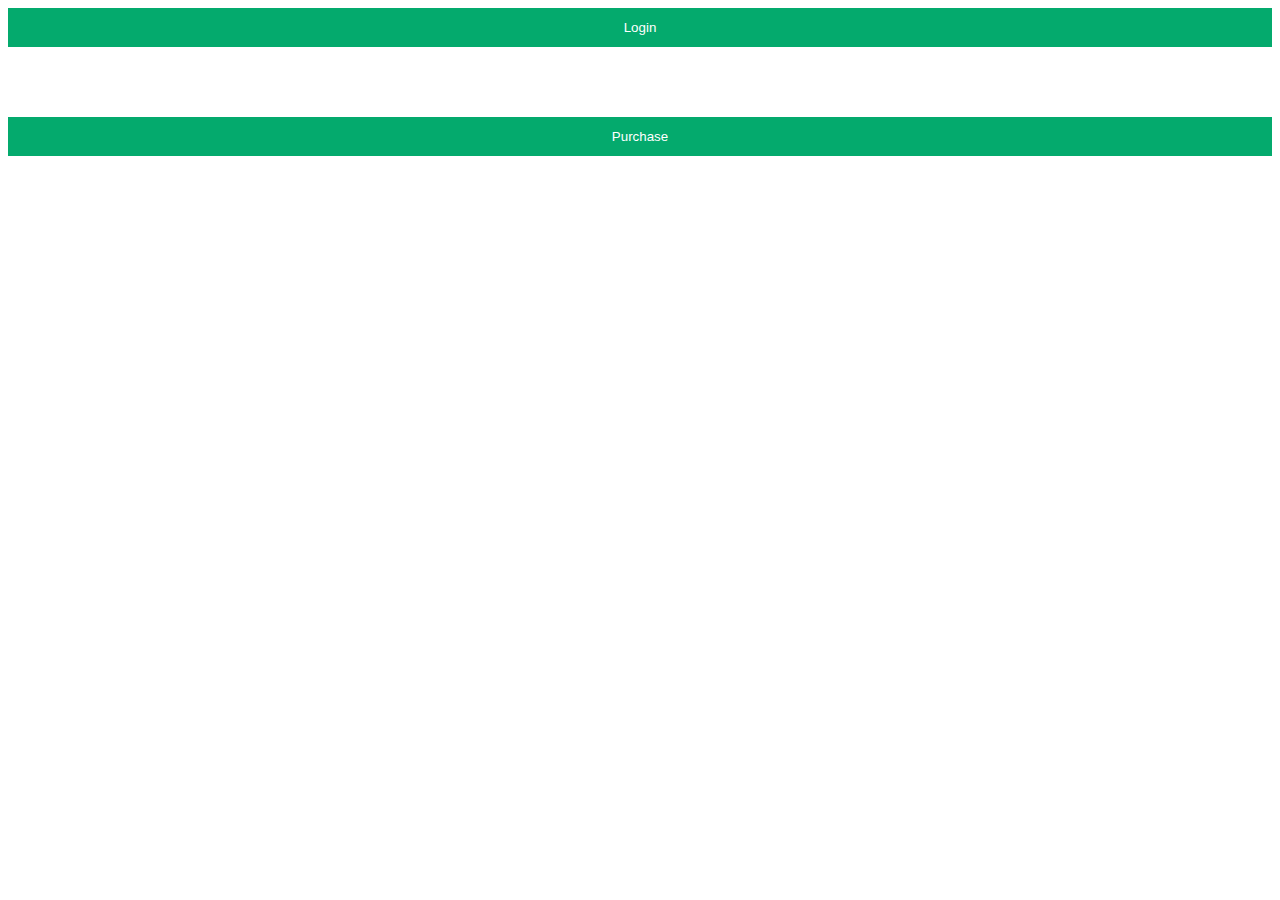
==== index.html @ 7ccae774 "Created a Modal" ====
<!DOCTYPE html>
<html lang="en">
<head>
    <meta charset="UTF-8">
    <meta name="viewport" content="width=device-width, initial-scale=1.0">
    <title>Document</title>
    <link rel="stylesheet" href="./Css/index.css">
    <link rel="stylesheet" href="https://cdnjs.cloudflare.com/ajax/libs/font-awesome/6.6.0/css/all.min.css" integrity="sha512-Kc323vGBEqzTmouAECnVceyQqyqdsSiqLQISBL29aUW4U/M7pSPA/gEUZQqv1cwx4OnYxTxve5UMg5GT6L4JJg==" crossorigin="anonymous" referrerpolicy="no-referrer" />
</head>
<body>
    <!-- <form>
        <div class="image-holder">
            <img src="https://images.unsplash.com/photo-1721228426981-fd7c37ff6870?w=700&auto=format&fit=crop&q=60&ixlib=rb-4.0.3&ixid=M3wxMjA3fDB8MHxmZWF0dXJlZC1waG90b3MtZmVlZHwxMHx8fGVufDB8fHx8fA%3D%3D" alt="profile picture">
        </div>
        <div class="form-container">
            <label for="uname"><b>Username</b></label>
            <input type="text" placeholder="Enter Username" required >

            <label for="pword"><b>Password</b></label>
            <input type="password" placeholder="Enter Password" required >
            
            <button type="submit">Login</button>

            <input type="checkbox" checked = "checked">
        </div>

        <div class="form-container">
            <button type="button" class="cancelbtn">Cancel</button>
            <span class="psw">Forget <a href="#">password ?</a></span>
        </div>
    </form> -->

    <!-- Button to open the modal login form -->
     <button onclick="document.getElementById('id01').style.display='block'">Login</button>

     <!-- The modal -->
      <div id="id01" class="modal">
        <span onclick="document.getElementById('id01').style.display='none'" class="close" title="Close Modal">
        &times;
        </span>

        <!-- The modal content -->
         <form class="modal-content animate">
            <div class="image-holder">
                <img src="https://images.unsplash.com/photo-1721228426981-fd7c37ff6870?w=700&auto=format&fit=crop&q=60&ixlib=rb-4.0.3&ixid=M3wxMjA3fDB8MHxmZWF0dXJlZC1waG90b3MtZmVlZHwxMHx8fGVufDB8fHx8fA%3D%3D" alt="profile picture">
            </div>
            <div class="form-container">
                <label for="uname"><b>Username</b></label>
                <input type="text" placeholder="Enter Username" required >
    
                <label for="pword"><b>Password</b></label>
                <input type="password" placeholder="Enter Password" required >
                
                <button type="submit">Login</button>
    
                <input type="checkbox" checked = "checked">
            </div>
    
            <div class="form-container">
                <button type="button" class="cancelbtn" onclick="document.getElementById('id01').style.display='none'">Cancel</button>
                <span class="psw">Forget <a href="#">password ?</a></span>
            </div>
         </form>
      </div>

      <!-- Exercise -->
      <!-- Create a pop up that lets a user know that his/her order has been received. The functionality should be done using JavaScript -->

      <button id="purchase-btn">Purchase</button>

      <!-- The Modal -->
       <div id="id02" class="modal2">
        <div class="modal-content2">
        <div class="image-container">
            <i class="fa-solid fa-check"></i>
        </div>
        <h1>Purchase Successful</h1>
        <p>Your order has been received</p>
        <button id="btn">Close</button>
        </div>
       </div>
<script src="./JavaScript/java.js"></script>
</body>
</html>
---- Css/index.css ----
form {
    border: 3px solid #f1f1f1;
}

input[type = "text"], input[type = "password"] {
    display: inline-block;
    width: 100%;
    padding: 12px 20px;
    margin: 8px 0;
    border: 1px solid #ccc;
    box-sizing: border-box;
}

button {
    background-color: #04aa6d;
    color: white;
    padding: 12px 20px;
    border: none;
    cursor: pointer;
    width: 100%;
    margin-bottom: 70px;
}

button:hover {
    opacity: 0.8;
}

.cancelbtn {
    background-color: #f44336;
    padding: 10px 18px;
    width: auto;
}

.image-holder {
    text-align: center;
    margin: 24px 0 12px 0;
}

img {
    width: 250px;
    height: 250px;
    object-fit: cover;
    border-radius: 50%;
}

.form-container {
    padding: 10px;
}

span.psw {
    float: right;
    padding-top: 16px;
}

/* The Modal (background) */
.modal {
    display: none; /* Hidden by default */
    z-index: 1; /* Stay in place */
    position: fixed; /* Sit on top */
    left: 0;
    top: 0;
    width: 100%; /* Full width */
    overflow: auto; /* Enable scroll if needed */
    height: 100%;  /* Full height */
    background-color: rgb(0, 0, 0); /* Fall back color */
    background-color: rgba(0, 0, 0, 0.4); /* Black w/opacity */
    padding: 60px;
}

/* Modal Content/ Box */
.modal-content {
    background-color: #fefefe;
    width: 80%;
    position: absolute;
    margin: 5px auto;  /* 15% from the top and centered */
    border: 1px solid #888; /* Could be more or less, depending on screen size */
}

/* The close button */
.close {
    position: absolute;
    right: 25px;
    top: 0;
    font-size: 35px;
    font-weight: bold;
}

.close:hover, .close:focus {
    color: red;
    cursor: pointer;
}

/* Exercise Modal Styles */
.modal2 {
    display: none;
    width: 100%;
    height: 100%;
    padding: 50px;
    overflow: auto;
    background-color: black;
    background-color: rgba(0, 0, 0, 0.4);
    z-index: 1;
}

.modal-content2 {
    background-color: #fefefe;
    width: 80%;
    margin: 5px auto;
    border: 1px solid #888;
    text-align: center;
}

.image-container {
   background-color: #04aa6d;
   width: 50px;
   height: 50px;
   border-radius: 50%;
   margin: -20px auto;
}

i {
    font-size: 28px;
    color: white;
    padding: 5px;
    margin: 6px 7px;
    font-weight: bold;
}

#btn {
    width: auto;
    background-color: red;
    color: white;
    border-radius: 4px;
    cursor: pointer;
}

#btn:hover, .btn:focus {
    opacity: 0.5;
}
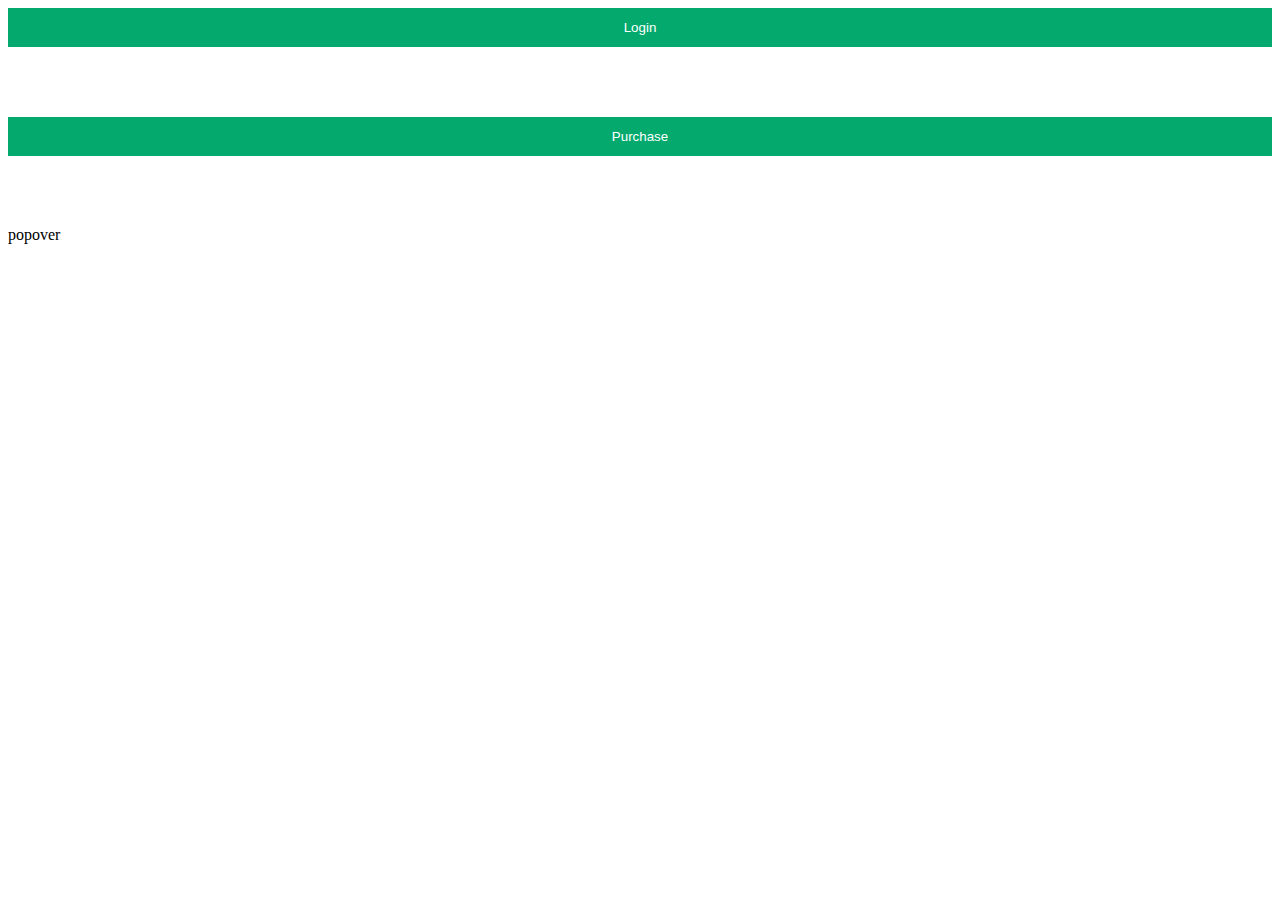
==== commit c3c7a908: "Made a Timer" ====
--- a/index.html
+++ b/index.html
@@ -79,6 +79,12 @@
         <button id="btn">Close</button>
         </div>
        </div>
+
+       <button popovertarget = "my-popover" popover>
+        Open PopOver
+       </button>
+
+       <div id="my-"></div>popover
 <script src="./JavaScript/java.js"></script>
 </body>
 </html>